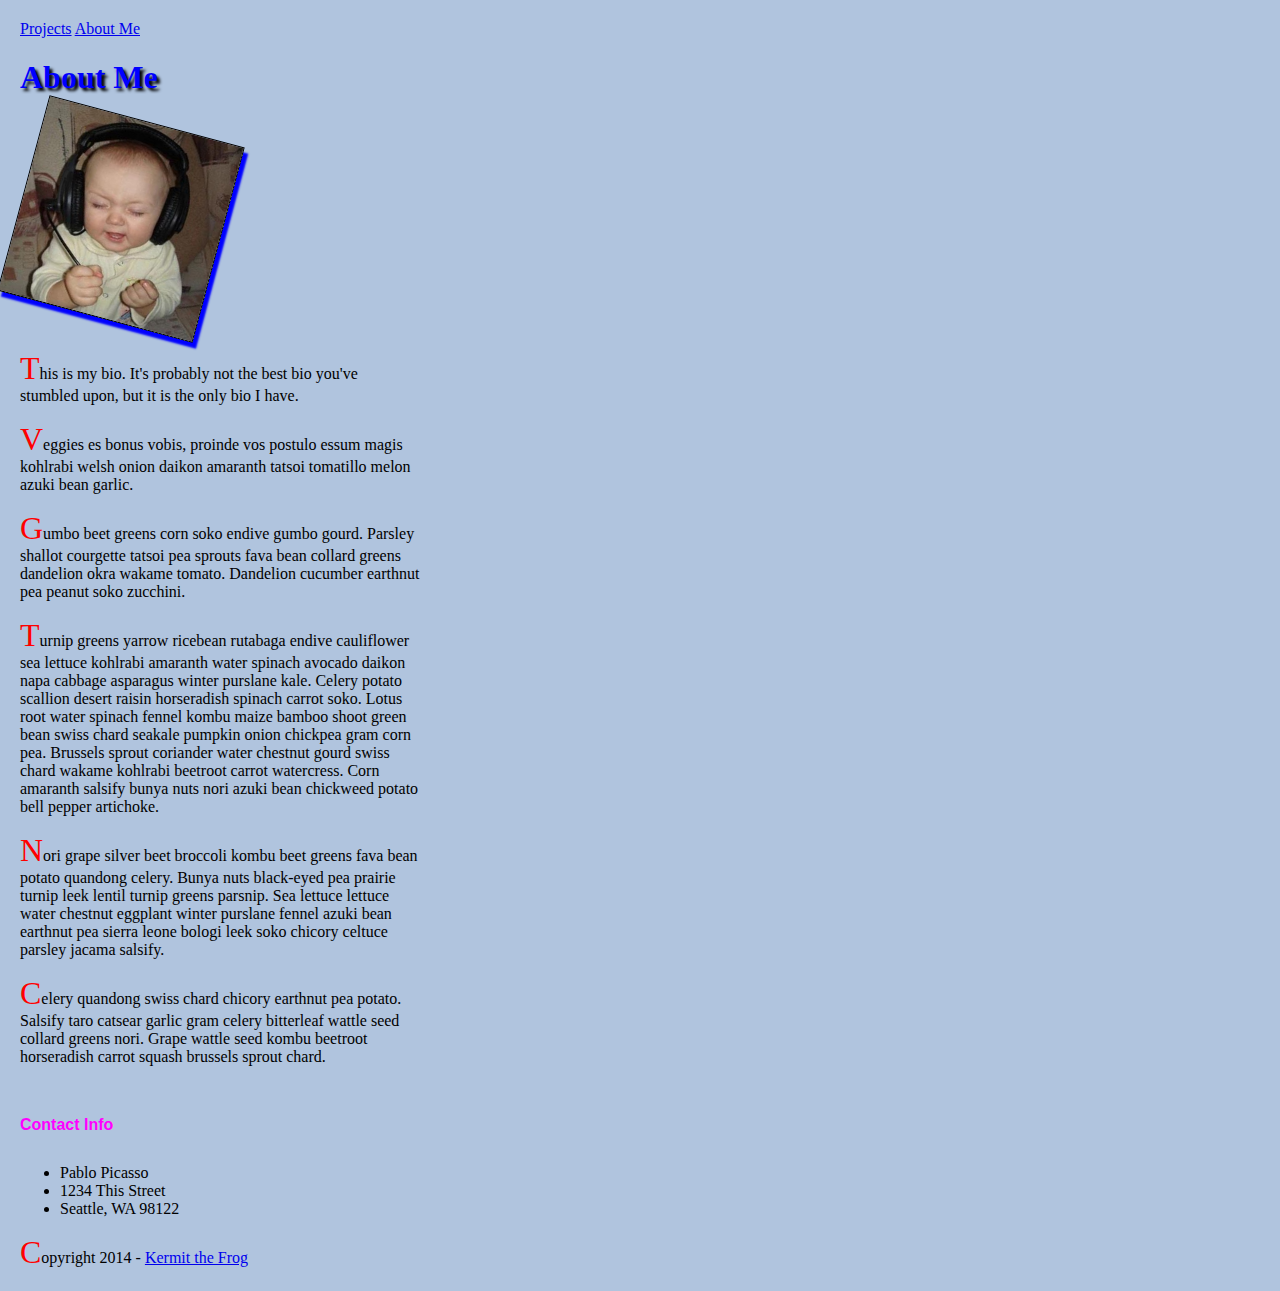
==== aboutMe.html @ 4ae91140 "CSS Updates" ====
﻿<!DOCTYPE html>
<html>
<head>
    <meta charset="UTF-8">
    <title>Abount Me</title>
    <link href="styles/first-stylesheet.css" rel="stylesheet" type="text/css" />
</head>
<body>
    <header>
        <!-- Main Nav -->
        <nav>
            <a href="Projects.html">Projects</a> 
            <a href="aboutMe.html">About Me</a>
        </nav>
        <h1>About Me</h1>
    </header>
    <article>
        <img src="images/Baby-Headphones-music-video.jpg" alt="Isn't that baby attractive?" />
        <p>
            This is my bio. It's probably not the best bio you've stumbled upon, but it is the only bio I have. 
        </p>
        
        <p>
            Veggies es bonus vobis, proinde vos postulo essum magis kohlrabi welsh onion 
            daikon amaranth tatsoi tomatillo melon azuki bean garlic.
        </p>
    
        <p>
            Gumbo beet greens corn soko endive gumbo gourd. Parsley shallot courgette tatsoi 
            pea sprouts fava bean collard greens dandelion okra wakame tomato. Dandelion 
            cucumber earthnut pea peanut soko zucchini.
        </p>
    
        <p>
            Turnip greens yarrow ricebean rutabaga endive cauliflower sea lettuce kohlrabi 
            amaranth water spinach avocado daikon napa cabbage asparagus winter purslane 
            kale. Celery potato scallion desert raisin horseradish spinach carrot soko. 
            Lotus root water spinach fennel kombu maize bamboo shoot green bean swiss chard 
            seakale pumpkin onion chickpea gram corn pea. Brussels sprout coriander water 
            chestnut gourd swiss chard wakame kohlrabi beetroot carrot watercress. Corn 
            amaranth salsify bunya nuts nori azuki bean chickweed potato bell pepper 
            artichoke.
        </p>
    
        <p>
            Nori grape silver beet broccoli kombu beet greens fava bean potato quandong 
            celery. Bunya nuts black-eyed pea prairie turnip leek lentil turnip greens 
            parsnip. Sea lettuce lettuce water chestnut eggplant winter purslane fennel 
            azuki bean earthnut pea sierra leone bologi leek soko chicory celtuce parsley 
            jacama salsify.
        </p>
    
        <p>
            Celery quandong swiss chard chicory earthnut pea potato. Salsify taro catsear 
            garlic gram celery bitterleaf wattle seed collard greens nori. Grape wattle seed 
            kombu beetroot horseradish carrot squash brussels sprout chard.
        </p>

        <h3>Contact Info</h3>
        <ul>
            <li>Pablo Picasso</li>
            <li>1234 This Street</li>
            <li>Seattle, WA  98122</li>
        </ul>
    </article>
        <footer>
        <!-- copyright info, contact info -->
        <p>Copyright 2014 - <a href="#">Kermit the Frog</a></p>
    </footer>
</body>
</html>
---- styles/first-stylesheet.css ----
﻿body
{
    background-color: #b0c4de;
    margin: 20px;
}

h1
{
    color: Blue;
    font-family: Verdana;
    font-size: 2em;
    text-shadow: 3px 3px 3px #000000;
}

h3
{
    color: Fuchsia;
    font-family: Arial;
    font-size: 1em;
    margin-bottom: 30px;
    margin-top: 50px;
}

img
{
    width: 200px;
    height: 200px;
    border: 1px solid black;
    box-shadow: 5px 5px 2px blue;
    -ms-transform: rote(15deg);
    -webkit-transform: rotate(15deg);
    margin-bottom: 10px;
    -webkit-transition: all 1s ease;
    -moz-transition: all 1s ease;
    -o-transition: all 1s ease;
    -ms-transition: all 1s ease;
    transition: all 1s ease;
}

#image1:hover
{
    width: 230px;
    height: 230px;
}

#image2:hover
{
    opacity: 0.4;
     filter: alpha(opacity=40); /* For IE8 and earlier */	
}

#image3:hover
{
    -webkit-filter: blur(5px);
}

#image4
{
    color: black;
    font-weight: 700;
    background: #FFFF66;
    border: 2px solid black;
    padding: 1em;
}

p
{
    font-family: "Times New Roman" , Times New Roman, Serif;
    width: 400px;
}

p::first-letter
{
    color: #ff0000;
    font-size: xx-large;
}

a:hover, a:active
{
    background-color: #7A991A;
}
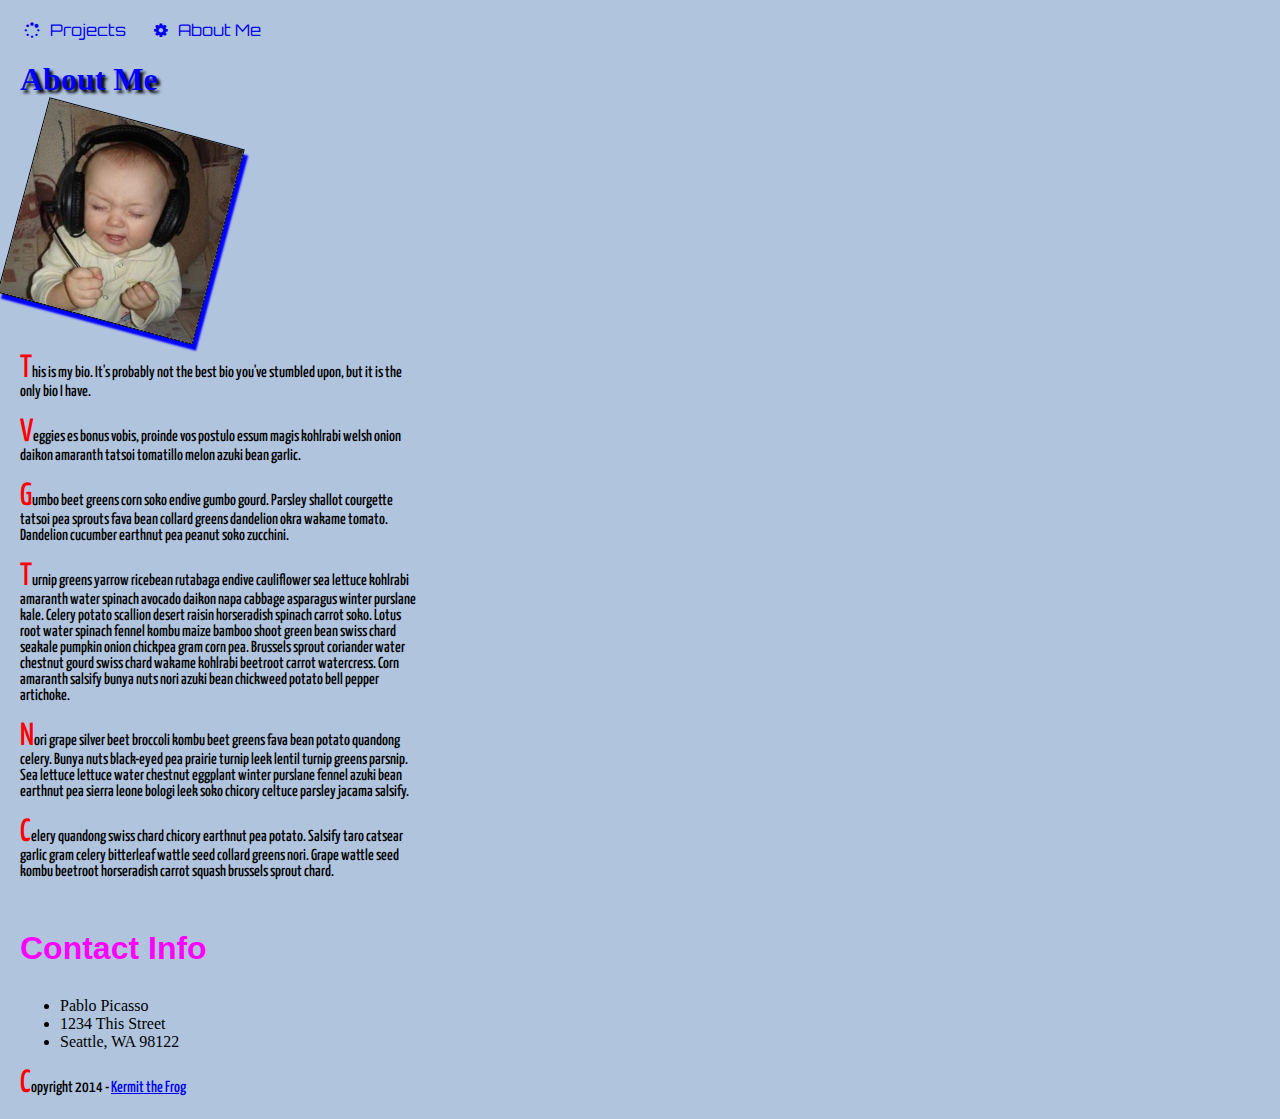
==== commit b5b92b12: "week 5 update" ====
--- a/aboutMe.html
+++ b/aboutMe.html
@@ -4,13 +4,17 @@
     <meta charset="UTF-8">
     <title>Abount Me</title>
     <link href="styles/first-stylesheet.css" rel="stylesheet" type="text/css" />
+    <link href="//maxcdn.bootstrapcdn.com/font-awesome/4.2.0/css/font-awesome.min.css" rel="stylesheet">
+    <link href='http://fonts.googleapis.com/css?family=Yanone+Kaffeesatz' rel='stylesheet' type='text/css'>
+    <link href='http://fonts.googleapis.com/css?family=Anton' rel='stylesheet' type='text/css'>
+    <link href='http://fonts.googleapis.com/css?family=Orbitron:900' rel='stylesheet' type='text/css'>
 </head>
 <body>
     <header>
         <!-- Main Nav -->
         <nav>
-            <a href="Projects.html">Projects</a> 
-            <a href="aboutMe.html">About Me</a>
+            <a class="menu-font" href="index.html">&nbsp;<i class="fa fa-spinner fa-spin"></i>Projects</a> 
+            <a class="menu-font" href="aboutMe.html">&nbsp;<i class="fa fa-cog fa-spin"></i>About Me</a>
         </nav>
         <h1>About Me</h1>
     </header>
@@ -68,4 +72,4 @@
         <p>Copyright 2014 - <a href="#">Kermit the Frog</a></p>
     </footer>
 </body>
-</html>+</html> --- a/styles/first-stylesheet.css
+++ b/styles/first-stylesheet.css
@@ -16,7 +16,7 @@
 {
     color: Fuchsia;
     font-family: Arial;
-    font-size: 1em;
+    font-size: 2em;
     margin-bottom: 30px;
     margin-top: 50px;
 }
@@ -63,12 +63,6 @@
     padding: 1em;
 }
 
-p
-{
-    font-family: "Times New Roman" , Times New Roman, Serif;
-    width: 400px;
-}
-
 p::first-letter
 {
     color: #ff0000;
@@ -78,4 +72,22 @@
 a:hover, a:active
 {
     background-color: #7A991A;
+} 
+
+p 
+{ 
+    font-family: 'Yanone Kaffeesatz', sans-serif; 
+    font-weight: 500; 
+    width: 400px;
 }
+
+.menu-font {
+	font-family: 'Orbitron', sans-serif;
+		text-decoration: none;
+		margin-right: 20px;
+}
+
+nav i {
+	margin-right: 10px;
+
+}
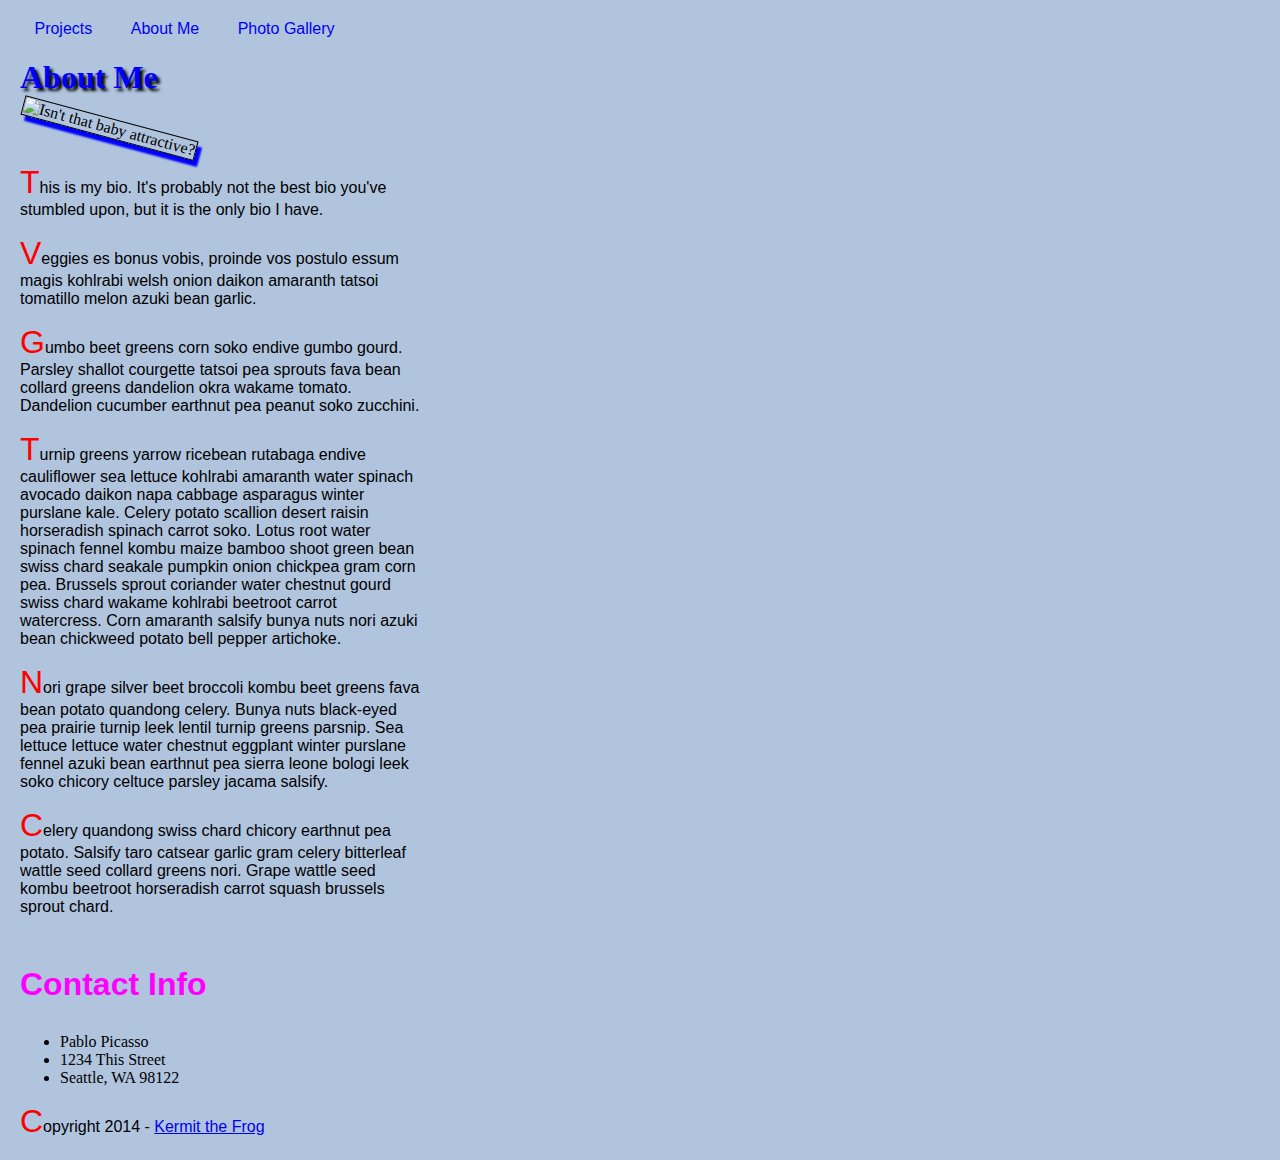
==== commit 5240fe4b: "Assignment 9 Update" ====
--- a/aboutMe.html
+++ b/aboutMe.html
@@ -4,22 +4,19 @@
     <meta charset="UTF-8">
     <title>Abount Me</title>
     <link href="styles/first-stylesheet.css" rel="stylesheet" type="text/css" />
-    <link href="//maxcdn.bootstrapcdn.com/font-awesome/4.2.0/css/font-awesome.min.css" rel="stylesheet">
-    <link href='http://fonts.googleapis.com/css?family=Yanone+Kaffeesatz' rel='stylesheet' type='text/css'>
-    <link href='http://fonts.googleapis.com/css?family=Anton' rel='stylesheet' type='text/css'>
-    <link href='http://fonts.googleapis.com/css?family=Orbitron:900' rel='stylesheet' type='text/css'>
 </head>
 <body>
     <header>
         <!-- Main Nav -->
         <nav>
-            <a class="menu-font" href="index.html">&nbsp;<i class="fa fa-spinner fa-spin"></i>Projects</a> 
-            <a class="menu-font" href="aboutMe.html">&nbsp;<i class="fa fa-cog fa-spin"></i>About Me</a>
+            <a class="menu-font" href="index.html">&nbsp;<i class="fa fa-cog fa-spin"></i>Projects</a> 
+            <a class="menu-font" href="aboutme.html">&nbsp;<i class="fa fa-cog fa-spin"></i>About Me</a>
+            <a class="menu-font" href="gallery.html">&nbsp;<i class="fa fa-cog fa-spin"></i>Photo Gallery</a>
         </nav>
         <h1>About Me</h1>
     </header>
     <article>
-        <img src="images/Baby-Headphones-music-video.jpg" alt="Isn't that baby attractive?" />
+        <img src="images/baby-headphones-music-video.jpg" alt="Isn't that baby attractive?" />
         <p>
             This is my bio. It's probably not the best bio you've stumbled upon, but it is the only bio I have. 
         </p>
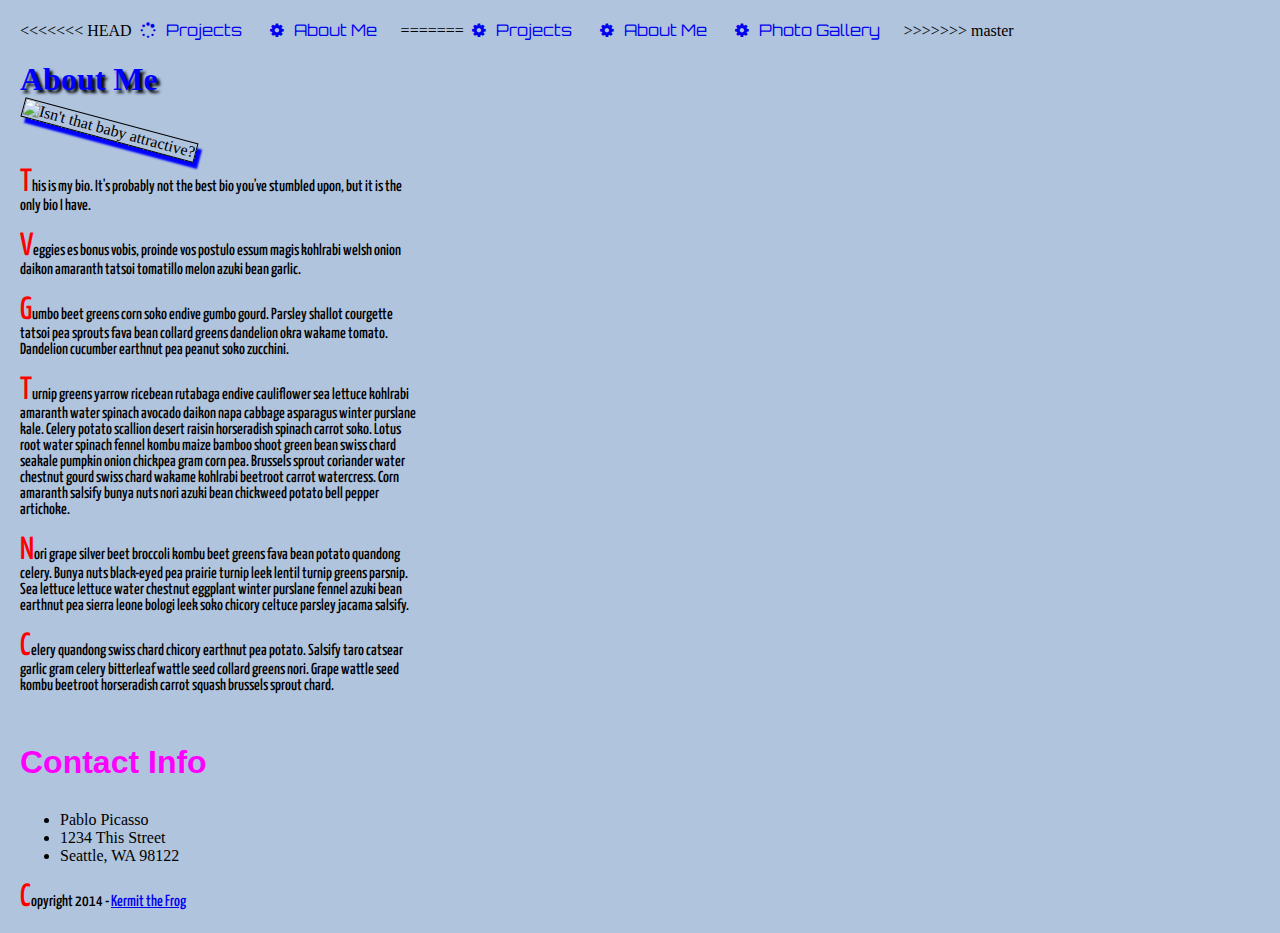
==== commit e210a0ff: "Assignment 9 Update" ====
--- a/aboutMe.html
+++ b/aboutMe.html
@@ -4,14 +4,23 @@
     <meta charset="UTF-8">
     <title>Abount Me</title>
     <link href="styles/first-stylesheet.css" rel="stylesheet" type="text/css" />
+    <link href="//maxcdn.bootstrapcdn.com/font-awesome/4.2.0/css/font-awesome.min.css" rel="stylesheet">
+    <link href='http://fonts.googleapis.com/css?family=Yanone+Kaffeesatz' rel='stylesheet' type='text/css'>
+    <link href='http://fonts.googleapis.com/css?family=Anton' rel='stylesheet' type='text/css'>
+    <link href='http://fonts.googleapis.com/css?family=Orbitron:900' rel='stylesheet' type='text/css'>
 </head>
 <body>
     <header>
         <!-- Main Nav -->
         <nav>
+<<<<<<< HEAD
+            <a class="menu-font" href="index.html">&nbsp;<i class="fa fa-spinner fa-spin"></i>Projects</a> 
+            <a class="menu-font" href="aboutMe.html">&nbsp;<i class="fa fa-cog fa-spin"></i>About Me</a>
+=======
             <a class="menu-font" href="index.html">&nbsp;<i class="fa fa-cog fa-spin"></i>Projects</a> 
             <a class="menu-font" href="aboutme.html">&nbsp;<i class="fa fa-cog fa-spin"></i>About Me</a>
             <a class="menu-font" href="gallery.html">&nbsp;<i class="fa fa-cog fa-spin"></i>Photo Gallery</a>
+>>>>>>> master
         </nav>
         <h1>About Me</h1>
     </header>
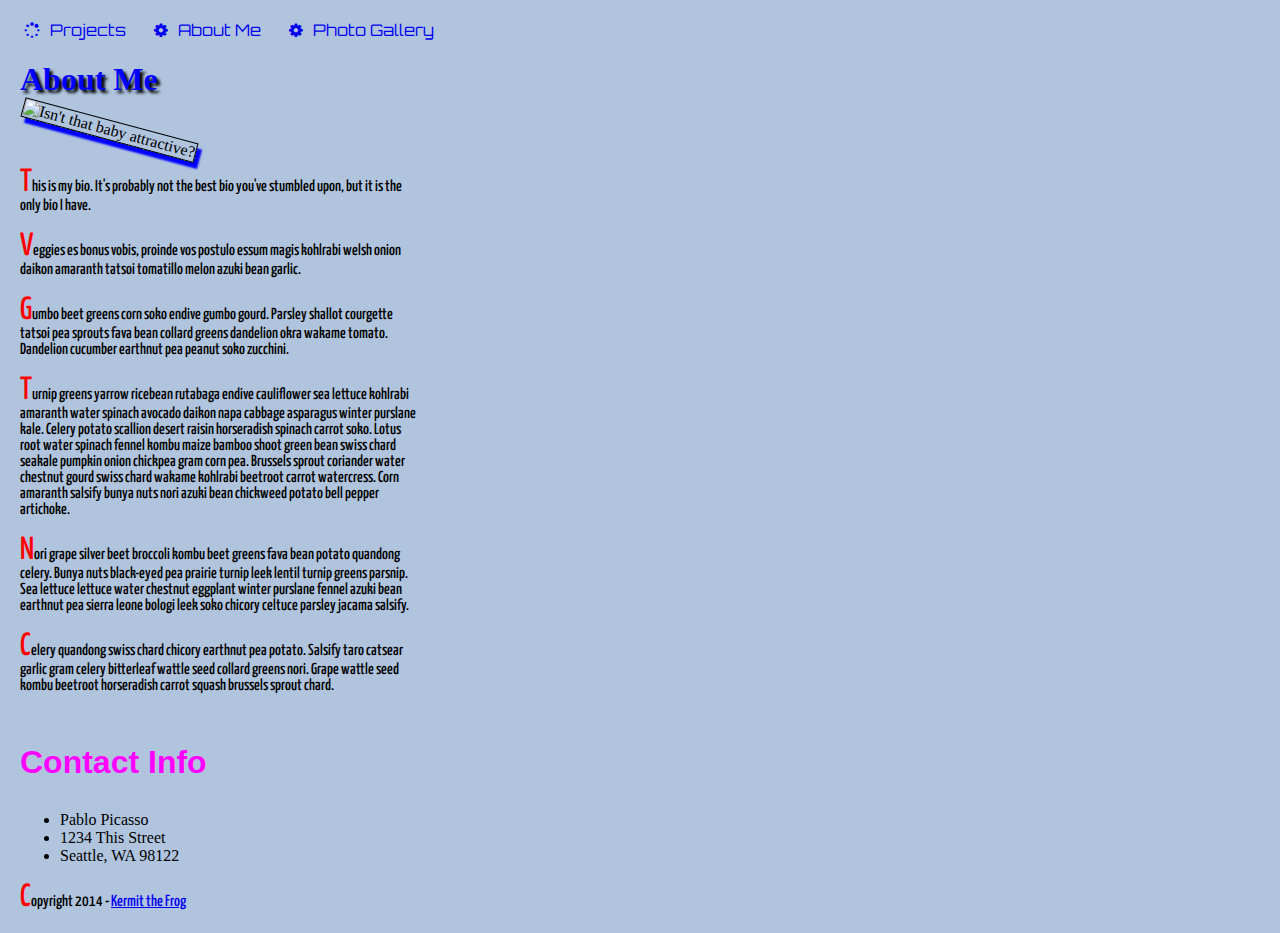
==== commit abec9151: "Update 9B" ====
--- a/aboutMe.html
+++ b/aboutMe.html
@@ -11,16 +11,10 @@
 </head>
 <body>
     <header>
-        <!-- Main Nav -->
         <nav>
-<<<<<<< HEAD
             <a class="menu-font" href="index.html">&nbsp;<i class="fa fa-spinner fa-spin"></i>Projects</a> 
             <a class="menu-font" href="aboutMe.html">&nbsp;<i class="fa fa-cog fa-spin"></i>About Me</a>
-=======
-            <a class="menu-font" href="index.html">&nbsp;<i class="fa fa-cog fa-spin"></i>Projects</a> 
-            <a class="menu-font" href="aboutme.html">&nbsp;<i class="fa fa-cog fa-spin"></i>About Me</a>
             <a class="menu-font" href="gallery.html">&nbsp;<i class="fa fa-cog fa-spin"></i>Photo Gallery</a>
->>>>>>> master
         </nav>
         <h1>About Me</h1>
     </header>
@@ -74,7 +68,6 @@
         </ul>
     </article>
         <footer>
-        <!-- copyright info, contact info -->
         <p>Copyright 2014 - <a href="#">Kermit the Frog</a></p>
     </footer>
 </body>
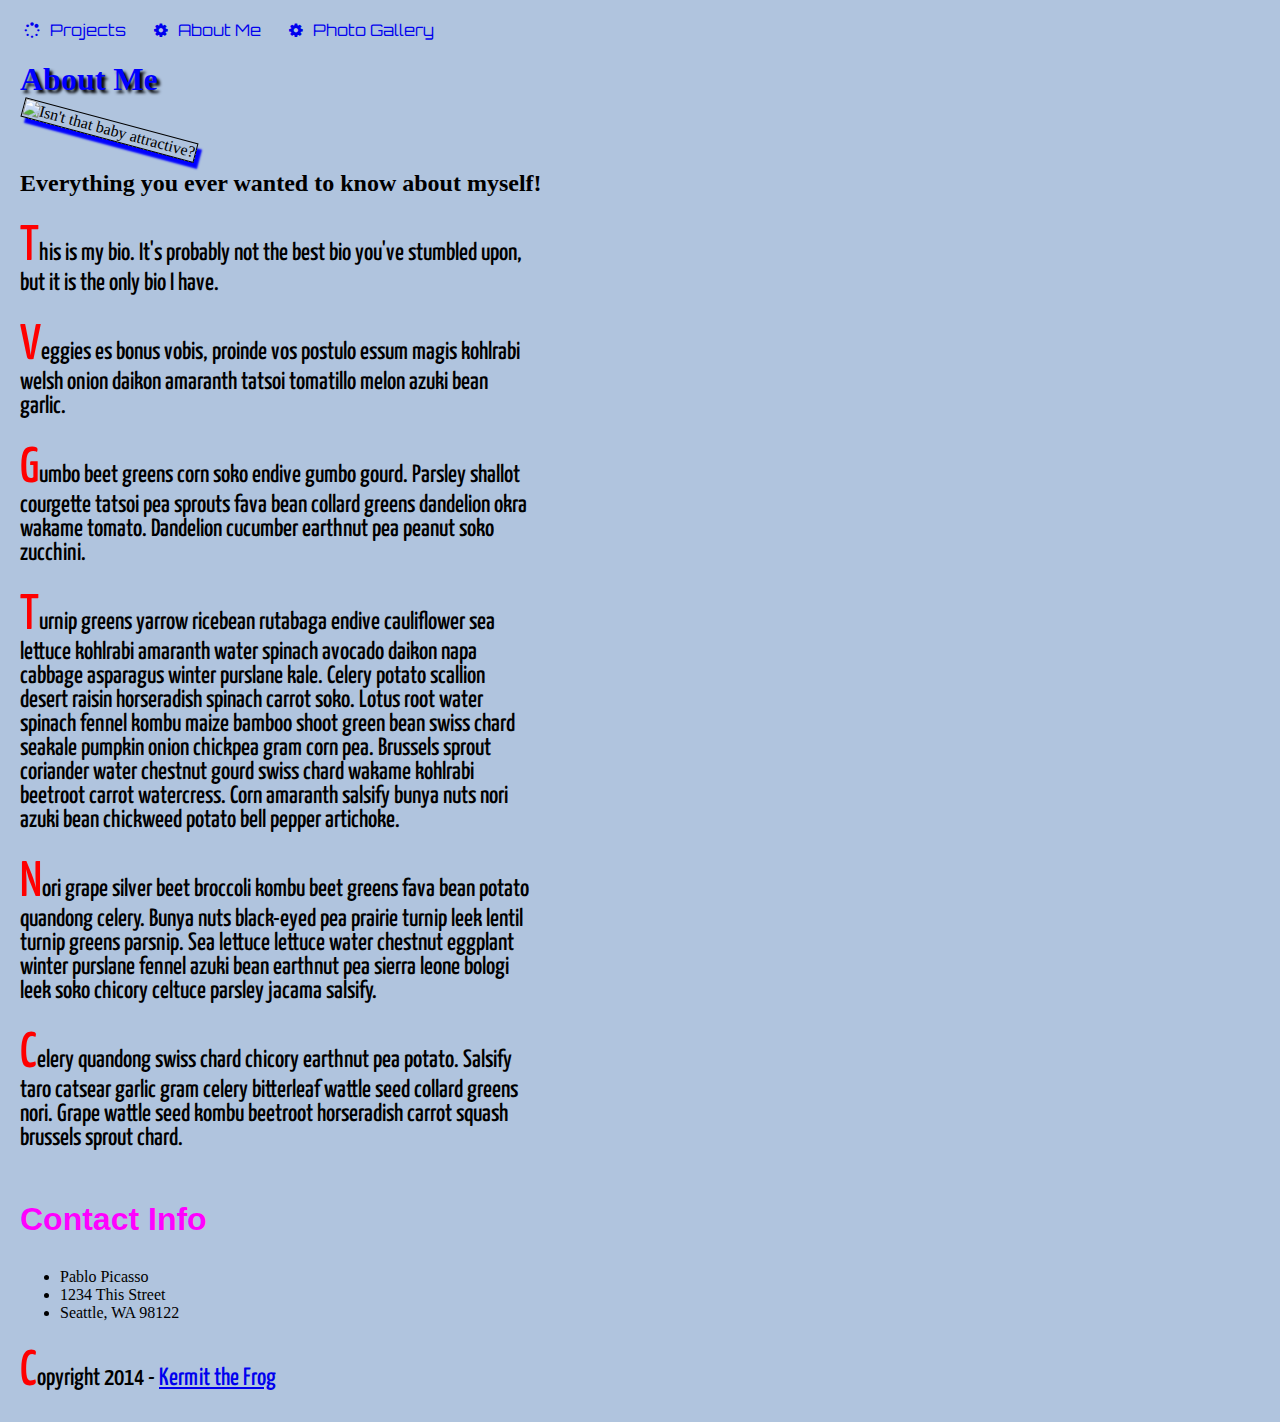
==== commit e8b37f77: "assignment 10 update" ====
--- a/aboutMe.html
+++ b/aboutMe.html
@@ -20,6 +20,7 @@
     </header>
     <article>
         <img src="images/baby-headphones-music-video.jpg" alt="Isn't that baby attractive?" />
+        <h2>Everything you ever wanted to know about myself!</h2>
         <p>
             This is my bio. It's probably not the best bio you've stumbled upon, but it is the only bio I have. 
         </p>
--- a/styles/first-stylesheet.css
+++ b/styles/first-stylesheet.css
@@ -66,7 +66,7 @@
 p::first-letter
 {
     color: #ff0000;
-    font-size: xx-large;
+    font-size: 50px;
 }
 
 a:hover, a:active
@@ -78,7 +78,7 @@
 { 
     font-family: 'Yanone Kaffeesatz', sans-serif; 
     font-weight: 500; 
-    width: 400px;
+    width: 514px;
 }
 
 .menu-font {
@@ -91,3 +91,8 @@
 	margin-right: 10px;
 
 }
+
+p
+{
+    font-size: 25px;
+}